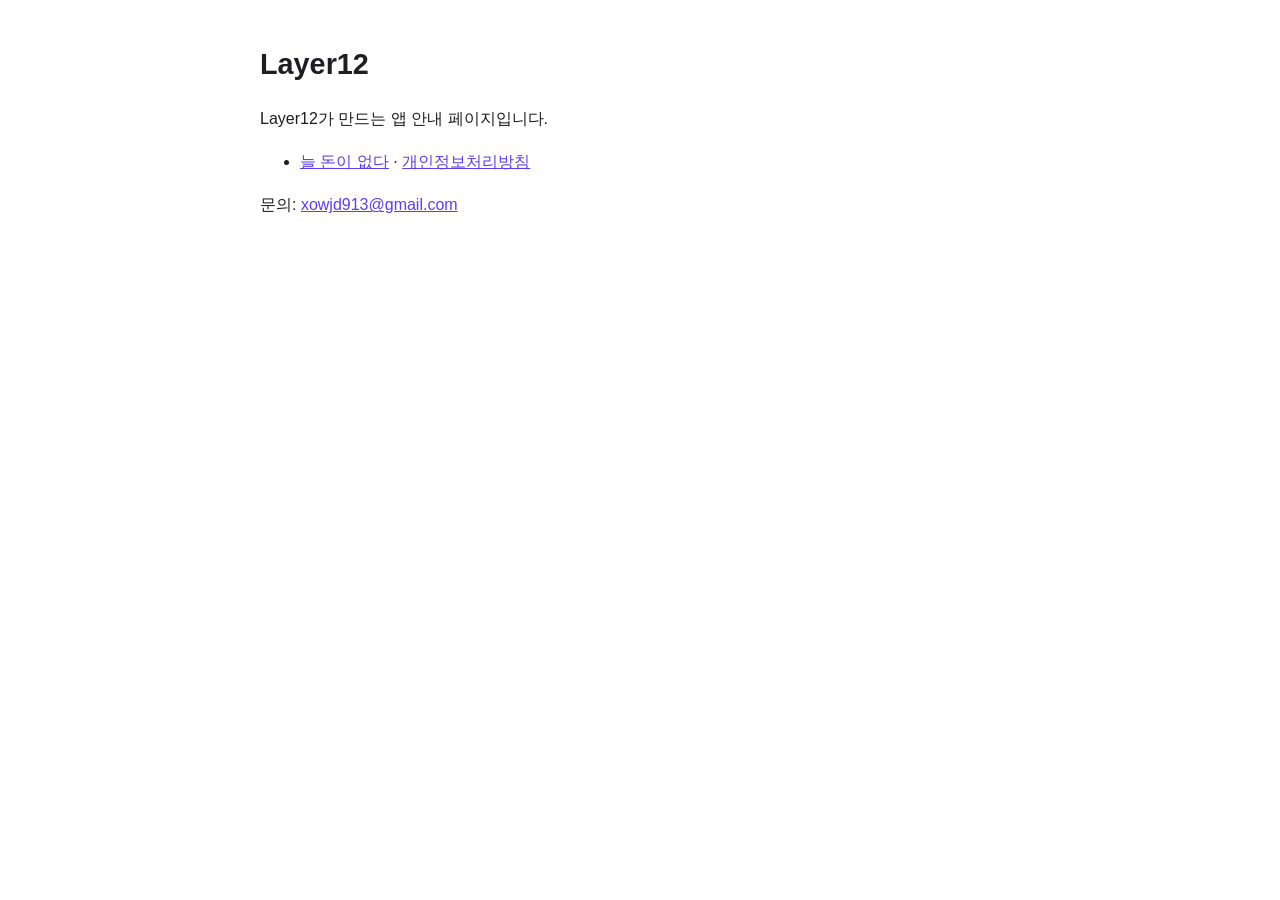
==== index.html @ cd3b8d31 "📝[Docs]: Layer12 안내와 늘 돈이 없다 개인정보처리방침 게시" ====
<!doctype html>
<html lang="ko">
<head>
<meta charset="utf-8">
<meta name="viewport" content="width=device-width, initial-scale=1">
<title>Layer12</title>
<link rel="stylesheet" href="style.css">
</head>
<body>
<main>
<h1>Layer12</h1>
<p>Layer12가 만드는 앱 안내 페이지입니다.</p>
<ul>
<li><a href="short-on-money/">늘 돈이 없다</a> · <a href="short-on-money/privacy/">개인정보처리방침</a></li>
</ul>
<p>문의: <a href="mailto:xowjd913@gmail.com">xowjd913@gmail.com</a></p>
</main>
</body>
</html>
---- style.css ----
:root { color-scheme: light dark; --fg: #1d1d22; --muted: #6b6b76; --line: #e3e3ea; --accent: #5b3df5; --bg: #ffffff; }
@media (prefers-color-scheme: dark) { :root { --fg: #ececf1; --muted: #a0a0ab; --line: #34343c; --accent: #a594ff; --bg: #141418; } }
body { margin: 0; background: var(--bg); color: var(--fg); font: 16px/1.7 -apple-system, BlinkMacSystemFont, "Apple SD Gothic Neo", "Noto Sans KR", sans-serif; }
main { max-width: 760px; margin: 0 auto; padding: 40px 20px 80px; }
h1 { font-size: 1.8rem; margin: 0 0 4px; }
h2 { font-size: 1.2rem; margin-top: 2.2em; padding-top: 1em; border-top: 1px solid var(--line); }
h3 { font-size: 1rem; margin-top: 1.4em; }
a { color: var(--accent); }
.meta, .crumb { color: var(--muted); font-size: .9rem; }
table { width: 100%; border-collapse: collapse; font-size: .92rem; display: block; overflow-x: auto; }
th, td { border: 1px solid var(--line); padding: 8px 10px; text-align: left; vertical-align: top; }
th { background: color-mix(in srgb, var(--accent) 8%, transparent); }
code { font-size: .9em; }
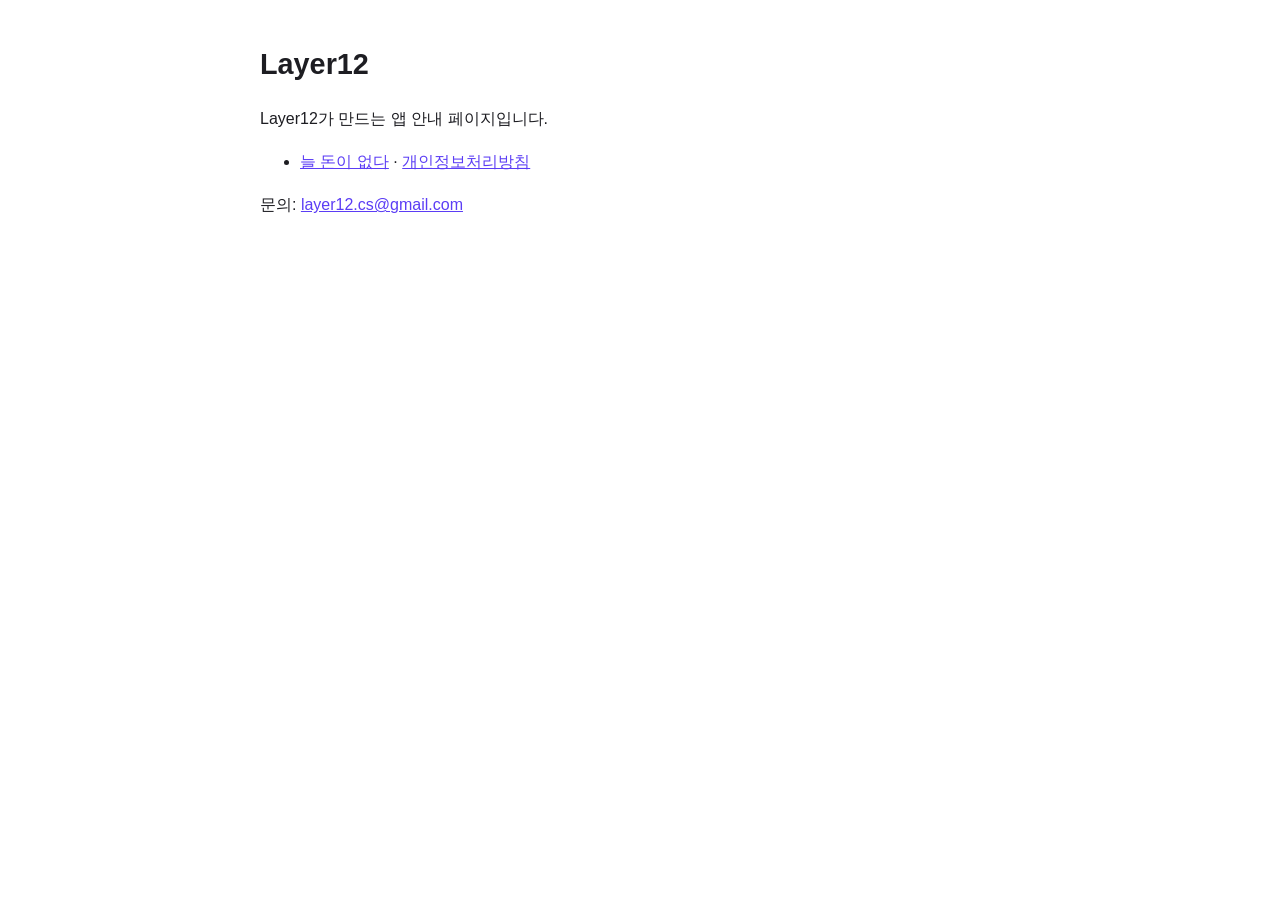
==== commit 83e11c2c: "📝[Docs]: 문의 이메일을 CS 전용 계정으로 변경" ====
--- a/index.html
+++ b/index.html
@@ -13,7 +13,7 @@
 <ul>
 <li><a href="short-on-money/">늘 돈이 없다</a> · <a href="short-on-money/privacy/">개인정보처리방침</a></li>
 </ul>
-<p>문의: <a href="mailto:xowjd913@gmail.com">xowjd913@gmail.com</a></p>
+<p>문의: <a href="mailto:layer12.cs@gmail.com">layer12.cs@gmail.com</a></p>
 </main>
 </body>
 </html>
